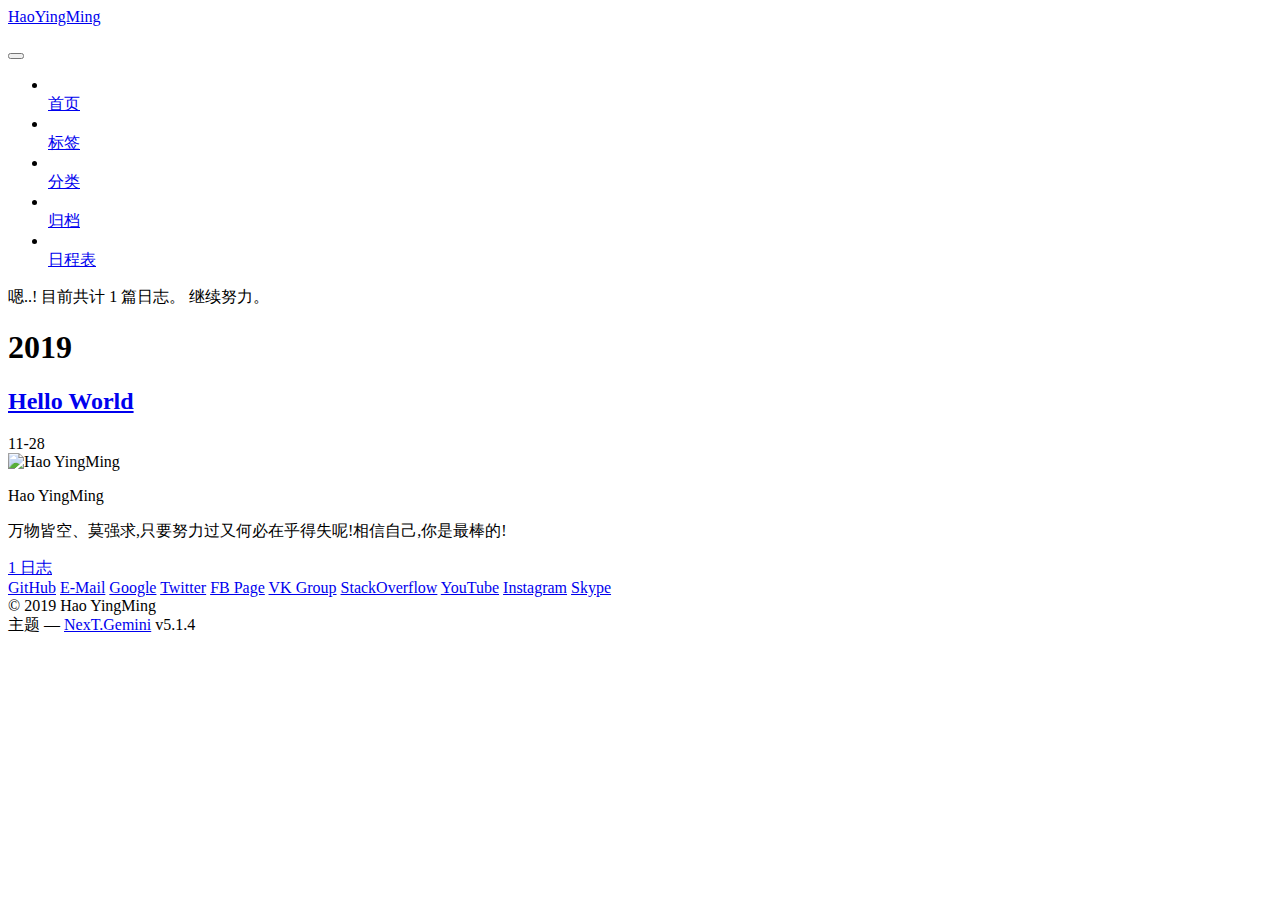
==== archives/index.html @ 3949b1b5 "Site updated: 2019-11-28 21:32:55" ====
<!DOCTYPE html>



  


<html class="theme-next gemini use-motion" lang="zh-Hans">
<head>
  <meta charset="UTF-8"/>
<meta http-equiv="X-UA-Compatible" content="IE=edge" />
<meta name="viewport" content="width=device-width, initial-scale=1, maximum-scale=1"/>
<meta name="theme-color" content="#222">









<meta http-equiv="Cache-Control" content="no-transform" />
<meta http-equiv="Cache-Control" content="no-siteapp" />
















  
  
  <link href="/lib/fancybox/source/jquery.fancybox.css?v=2.1.5" rel="stylesheet" type="text/css" />







<link href="/lib/font-awesome/css/font-awesome.min.css?v=4.6.2" rel="stylesheet" type="text/css" />

<link href="/css/main.css?v=5.1.4" rel="stylesheet" type="text/css" />


  <link rel="apple-touch-icon" sizes="180x180" href="/images/apple-touch-icon-next.png?v=5.1.4">


  <link rel="icon" type="image/png" sizes="32x32" href="/images/favicon-32x32-next.png?v=5.1.4">


  <link rel="icon" type="image/png" sizes="16x16" href="/images/favicon-16x16-next.png?v=5.1.4">


  <link rel="mask-icon" href="/images/logo.svg?v=5.1.4" color="#222">





  <meta name="keywords" content="Hexo, NexT" />










<meta name="description" content="万物皆空、莫强求,只要努力过又何必在乎得失呢!相信自己,你是最棒的!">
<meta property="og:type" content="website">
<meta property="og:title" content="HaoYingMing">
<meta property="og:url" content="https:&#x2F;&#x2F;haoyingming.github.io.git&#x2F;archives&#x2F;index.html">
<meta property="og:site_name" content="HaoYingMing">
<meta property="og:description" content="万物皆空、莫强求,只要努力过又何必在乎得失呢!相信自己,你是最棒的!">
<meta property="og:locale" content="zh-Hans">
<meta name="twitter:card" content="summary">



<script type="text/javascript" id="hexo.configurations">
  var NexT = window.NexT || {};
  var CONFIG = {
    root: '/',
    scheme: 'Gemini',
    version: '5.1.4',
    sidebar: {"position":"left","display":"post","offset":12,"b2t":false,"scrollpercent":false,"onmobile":false},
    fancybox: true,
    tabs: true,
    motion: {"enable":true,"async":false,"transition":{"post_block":"fadeIn","post_header":"slideDownIn","post_body":"slideDownIn","coll_header":"slideLeftIn","sidebar":"slideUpIn"}},
    duoshuo: {
      userId: '0',
      author: '博主'
    },
    algolia: {
      applicationID: '',
      apiKey: '',
      indexName: '',
      hits: {"per_page":10},
      labels: {"input_placeholder":"Search for Posts","hits_empty":"We didn't find any results for the search: ${query}","hits_stats":"${hits} results found in ${time} ms"}
    }
  };
</script>



  <link rel="canonical" href="https://haoyingming.github.io.git/archives/"/>





  <title>归档 | HaoYingMing</title>
  








</head>

<body itemscope itemtype="http://schema.org/WebPage" lang="zh-Hans">

  
  
    
  

  <div class="container sidebar-position-left page-archive">
    <div class="headband"></div>

    <header id="header" class="header" itemscope itemtype="http://schema.org/WPHeader">
      <div class="header-inner"><div class="site-brand-wrapper">
  <div class="site-meta ">
    

    <div class="custom-logo-site-title">
      <a href="/"  class="brand" rel="start">
        <span class="logo-line-before"><i></i></span>
        <span class="site-title">HaoYingMing</span>
        <span class="logo-line-after"><i></i></span>
      </a>
    </div>
      
        <p class="site-subtitle"></p>
      
  </div>

  <div class="site-nav-toggle">
    <button>
      <span class="btn-bar"></span>
      <span class="btn-bar"></span>
      <span class="btn-bar"></span>
    </button>
  </div>
</div>

<nav class="site-nav">
  

  
    <ul id="menu" class="menu">
      
        
        <li class="menu-item menu-item-home">
          <a href="/%20" rel="section">
            
              <i class="menu-item-icon fa fa-fw fa-home"></i> <br />
            
            首页
          </a>
        </li>
      
        
        <li class="menu-item menu-item-tags">
          <a href="/tags/%20" rel="section">
            
              <i class="menu-item-icon fa fa-fw fa-tags"></i> <br />
            
            标签
          </a>
        </li>
      
        
        <li class="menu-item menu-item-categories">
          <a href="/categories/%20" rel="section">
            
              <i class="menu-item-icon fa fa-fw fa-th"></i> <br />
            
            分类
          </a>
        </li>
      
        
        <li class="menu-item menu-item-archives">
          <a href="/archives/%20" rel="section">
            
              <i class="menu-item-icon fa fa-fw fa-archive"></i> <br />
            
            归档
          </a>
        </li>
      
        
        <li class="menu-item menu-item-schedule">
          <a href="/schedule/%20" rel="section">
            
              <i class="menu-item-icon fa fa-fw fa-calendar"></i> <br />
            
            日程表
          </a>
        </li>
      

      
    </ul>
  

  
</nav>



 </div>
    </header>

    <main id="main" class="main">
      <div class="main-inner">
        <div class="content-wrap">
          <div id="content" class="content">
            

  
  
  
  <div class="post-block archive">
    <div id="posts" class="posts-collapse">
      <span class="archive-move-on"></span>

      <span class="archive-page-counter">
        
        
        
          
        
        嗯..! 目前共计 1 篇日志。 继续努力。
      </span>

      

        
        
        

        
          
          <div class="collection-title">
            <h1 class="archive-year" id="archive-year-2019">2019</h1>
          </div>
        
        

        

  <article class="post post-type-normal" itemscope itemtype="http://schema.org/Article">
    <header class="post-header">

      <h2 class="post-title">
        
            <a class="post-title-link" href="/2019/11/28/hello-world/" itemprop="url">
              
                <span itemprop="name">Hello World</span>
              
            </a>
        
      </h2>

      <div class="post-meta">
        <time class="post-time" itemprop="dateCreated"
              datetime="2019-11-28T20:40:55+08:00"
              content="2019-11-28" >
          11-28
        </time>
      </div>

    </header>
  </article>



      

    </div>
  </div>
  
  
  

  



          </div>
          


          

        </div>
        
          
  
  <div class="sidebar-toggle">
    <div class="sidebar-toggle-line-wrap">
      <span class="sidebar-toggle-line sidebar-toggle-line-first"></span>
      <span class="sidebar-toggle-line sidebar-toggle-line-middle"></span>
      <span class="sidebar-toggle-line sidebar-toggle-line-last"></span>
    </div>
  </div>

  <aside id="sidebar" class="sidebar">
    
    <div class="sidebar-inner">

      

      

      <section class="site-overview-wrap sidebar-panel sidebar-panel-active">
        <div class="site-overview">
          <div class="site-author motion-element" itemprop="author" itemscope itemtype="http://schema.org/Person">
            
              <img class="site-author-image" itemprop="image"
                src="/images/1.png"
                alt="Hao YingMing" />
            
              <p class="site-author-name" itemprop="name">Hao YingMing</p>
              <p class="site-description motion-element" itemprop="description">万物皆空、莫强求,只要努力过又何必在乎得失呢!相信自己,你是最棒的!</p>
          </div>

          <nav class="site-state motion-element">

            
              <div class="site-state-item site-state-posts">
              
                <a href="/archives/%20%7C%7C%20archive">
              
                  <span class="site-state-item-count">1</span>
                  <span class="site-state-item-name">日志</span>
                </a>
              </div>
            

            

            

          </nav>

          

          
            <div class="links-of-author motion-element">
                
                  <span class="links-of-author-item">
                    <a href="https://github.com/yourname" target="_blank" title="GitHub">
                      
                        <i class="fa fa-fw fa-github"></i>GitHub</a>
                  </span>
                
                  <span class="links-of-author-item">
                    <a href="mailto:yourname@gmail.com" target="_blank" title="E-Mail">
                      
                        <i class="fa fa-fw fa-envelope"></i>E-Mail</a>
                  </span>
                
                  <span class="links-of-author-item">
                    <a href="https://plus.google.com/yourname" target="_blank" title="Google">
                      
                        <i class="fa fa-fw fa-google"></i>Google</a>
                  </span>
                
                  <span class="links-of-author-item">
                    <a href="https://twitter.com/yourname" target="_blank" title="Twitter">
                      
                        <i class="fa fa-fw fa-twitter"></i>Twitter</a>
                  </span>
                
                  <span class="links-of-author-item">
                    <a href="https://www.facebook.com/yourname" target="_blank" title="FB Page">
                      
                        <i class="fa fa-fw fa-facebook"></i>FB Page</a>
                  </span>
                
                  <span class="links-of-author-item">
                    <a href="https://vk.com/yourname" target="_blank" title="VK Group">
                      
                        <i class="fa fa-fw fa-vk"></i>VK Group</a>
                  </span>
                
                  <span class="links-of-author-item">
                    <a href="https://stackoverflow.com/yourname" target="_blank" title="StackOverflow">
                      
                        <i class="fa fa-fw fa-stack-overflow"></i>StackOverflow</a>
                  </span>
                
                  <span class="links-of-author-item">
                    <a href="https://youtube.com/yourname" target="_blank" title="YouTube">
                      
                        <i class="fa fa-fw fa-youtube"></i>YouTube</a>
                  </span>
                
                  <span class="links-of-author-item">
                    <a href="https://instagram.com/yourname" target="_blank" title="Instagram">
                      
                        <i class="fa fa-fw fa-instagram"></i>Instagram</a>
                  </span>
                
                  <span class="links-of-author-item">
                    <a href="skype:yourname?call|chat" target="_blank" title="Skype">
                      
                        <i class="fa fa-fw fa-skype"></i>Skype</a>
                  </span>
                
            </div>
          

          
          

          
          

          

        </div>
      </section>

      

      

    </div>
  </aside>


        
      </div>
    </main>

    <footer id="footer" class="footer">
      <div class="footer-inner">
        <div class="copyright">&copy; <span itemprop="copyrightYear">2019</span>
  <span class="with-love">
    <i class="fa fa-user"></i>
  </span>
  <span class="author" itemprop="copyrightHolder">Hao YingMing</span>

  
</div>






  <div class="theme-info">主题 &mdash; <a class="theme-link" target="_blank" href="https://github.com/iissnan/hexo-theme-next">NexT.Gemini</a> v5.1.4</div>




        







        
      </div>
    </footer>

    
      <div class="back-to-top">
        <i class="fa fa-arrow-up"></i>
        
      </div>
    

    

  </div>

  

<script type="text/javascript">
  if (Object.prototype.toString.call(window.Promise) !== '[object Function]') {
    window.Promise = null;
  }
</script>









  












  
  
    <script type="text/javascript" src="/lib/jquery/index.js?v=2.1.3"></script>
  

  
  
    <script type="text/javascript" src="/lib/fastclick/lib/fastclick.min.js?v=1.0.6"></script>
  

  
  
    <script type="text/javascript" src="/lib/jquery_lazyload/jquery.lazyload.js?v=1.9.7"></script>
  

  
  
    <script type="text/javascript" src="/lib/velocity/velocity.min.js?v=1.2.1"></script>
  

  
  
    <script type="text/javascript" src="/lib/velocity/velocity.ui.min.js?v=1.2.1"></script>
  

  
  
    <script type="text/javascript" src="/lib/fancybox/source/jquery.fancybox.pack.js?v=2.1.5"></script>
  


  


  <script type="text/javascript" src="/js/src/utils.js?v=5.1.4"></script>

  <script type="text/javascript" src="/js/src/motion.js?v=5.1.4"></script>



  
  


  <script type="text/javascript" src="/js/src/affix.js?v=5.1.4"></script>

  <script type="text/javascript" src="/js/src/schemes/pisces.js?v=5.1.4"></script>



  

  


  <script type="text/javascript" src="/js/src/bootstrap.js?v=5.1.4"></script>



  


  




	





  





  












  





  

  

  

  
  

  

  

  

</body>
</html>
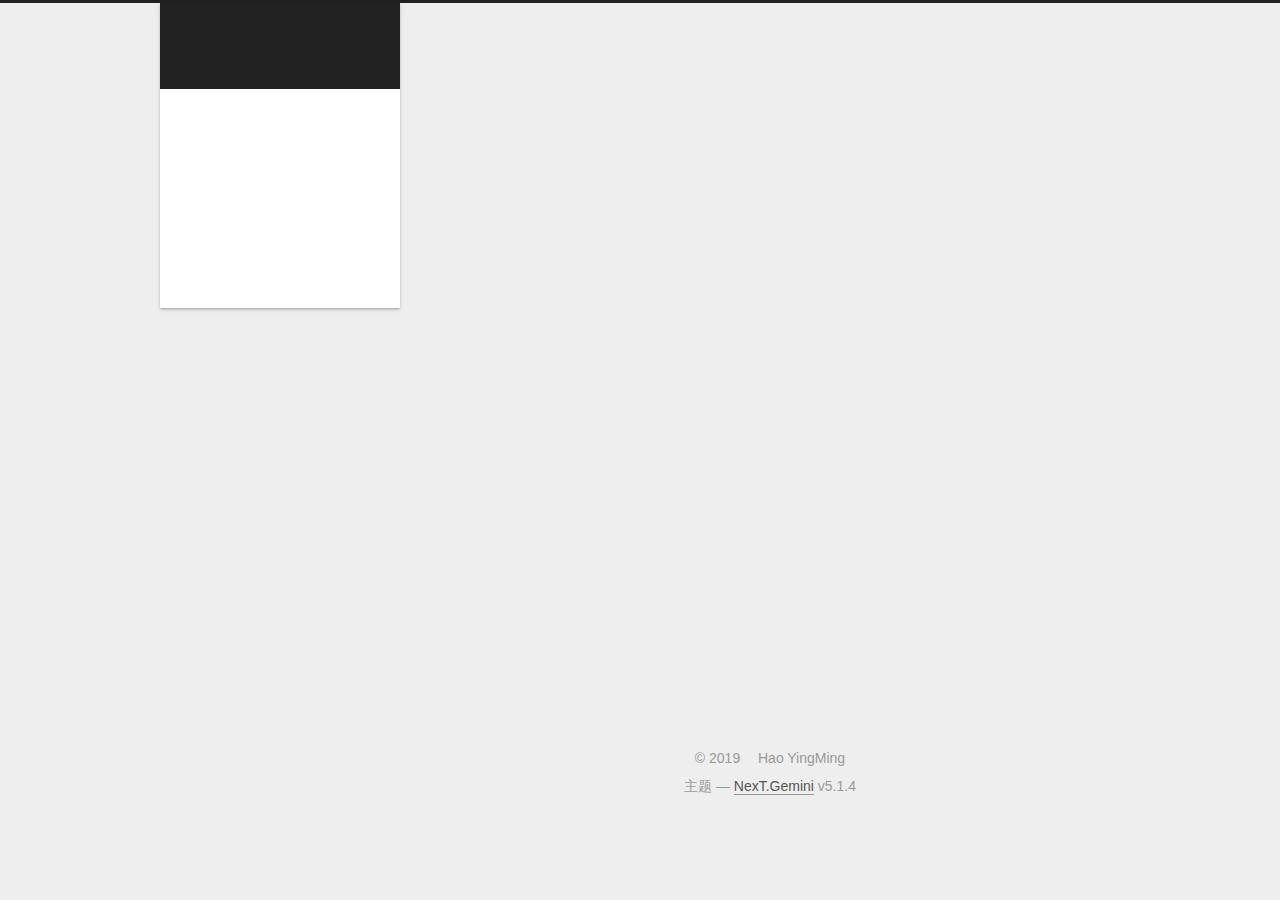
==== commit ce850ed0: "Site updated: 2019-11-28 22:51:33" ====
--- a/archives/index.html
+++ b/archives/index.html
@@ -282,9 +282,9 @@
 
       <h2 class="post-title">
         
-            <a class="post-title-link" href="/2019/11/28/hello-world/" itemprop="url">
+            <a class="post-title-link" href="/2019/11/28/%E6%88%91%E7%9A%84%E7%AC%AC%E4%B8%80%E7%AF%87%E5%8D%9A%E5%AE%A2/" itemprop="url">
               
-                <span itemprop="name">Hello World</span>
+                <span itemprop="name">我的第一篇博客</span>
               
             </a>
         
@@ -292,7 +292,7 @@
 
       <div class="post-meta">
         <time class="post-time" itemprop="dateCreated"
-              datetime="2019-11-28T20:40:55+08:00"
+              datetime="2019-11-28T22:03:44+08:00"
               content="2019-11-28" >
           11-28
         </time>
@@ -378,13 +378,13 @@
             <div class="links-of-author motion-element">
                 
                   <span class="links-of-author-item">
-                    <a href="https://github.com/yourname" target="_blank" title="GitHub">
+                    <a href="https://github.com/haoyingming" target="_blank" title="GitHub">
                       
                         <i class="fa fa-fw fa-github"></i>GitHub</a>
                   </span>
                 
                   <span class="links-of-author-item">
-                    <a href="mailto:yourname@gmail.com" target="_blank" title="E-Mail">
+                    <a href="mailto:2528408390@gmail.com" target="_blank" title="E-Mail">
                       
                         <i class="fa fa-fw fa-envelope"></i>E-Mail</a>
                   </span>
@@ -526,7 +526,12 @@
   
 
 
-
+  
+
+
+
+  
+  
 
 
 
@@ -564,6 +569,21 @@
   
   
     <script type="text/javascript" src="/lib/fancybox/source/jquery.fancybox.pack.js?v=2.1.5"></script>
+  
+
+  
+  
+    <script type="text/javascript" src="/lib/canvas-nest/canvas-nest.min.js"></script>
+  
+
+  
+  
+    <script type="text/javascript" src="/lib/three/three.min.js"></script>
+  
+
+  
+  
+    <script type="text/javascript" src="/lib/three/three-waves.min.js"></script>
   
 
 
--- a/css/main.css
+++ b/css/main.css
@@ -0,0 +1,3130 @@
+/* normalize.css v3.0.2 | MIT License | git.io/normalize */
+html {
+  font-family: sans-serif; /* 1 */
+  -ms-text-size-adjust: 100%; /* 2 */
+  -webkit-text-size-adjust: 100%; /* 2 */
+}
+body {
+  margin: 0;
+}
+article,
+aside,
+details,
+figcaption,
+figure,
+footer,
+header,
+hgroup,
+main,
+menu,
+nav,
+section,
+summary {
+  display: block;
+}
+audio,
+canvas,
+progress,
+video {
+  display: inline-block; /* 1 */
+  vertical-align: baseline; /* 2 */
+}
+audio:not([controls]) {
+  display: none;
+  height: 0;
+}
+[hidden],
+template {
+  display: none;
+}
+a {
+  background-color: transparent;
+}
+a:active,
+a:hover {
+  outline: 0;
+}
+abbr[title] {
+  border-bottom: 1px dotted;
+}
+b,
+strong {
+  font-weight: bold;
+}
+dfn {
+  font-style: italic;
+}
+h1 {
+  font-size: 2em;
+  margin: 0.67em 0;
+}
+mark {
+  background: #ff0;
+  color: #000;
+}
+small {
+  font-size: 80%;
+}
+sub,
+sup {
+  font-size: 75%;
+  line-height: 0;
+  position: relative;
+  vertical-align: baseline;
+}
+sup {
+  top: -0.5em;
+}
+sub {
+  bottom: -0.25em;
+}
+img {
+  border: 0;
+}
+svg:not(:root) {
+  overflow: hidden;
+}
+figure {
+  margin: 1em 40px;
+}
+hr {
+  -moz-box-sizing: content-box;
+  box-sizing: content-box;
+  height: 0;
+}
+pre {
+  overflow: auto;
+}
+code,
+kbd,
+pre,
+samp {
+  font-family: monospace, monospace;
+  font-size: 1em;
+}
+button,
+input,
+optgroup,
+select,
+textarea {
+  color: inherit; /* 1 */
+  font: inherit; /* 2 */
+  margin: 0; /* 3 */
+}
+button {
+  overflow: visible;
+}
+button,
+select {
+  text-transform: none;
+}
+button,
+html input[type="button"],
+input[type="reset"],
+input[type="submit"] {
+  -webkit-appearance: button; /* 2 */
+  cursor: pointer; /* 3 */
+}
+button[disabled],
+html input[disabled] {
+  cursor: default;
+}
+button::-moz-focus-inner,
+input::-moz-focus-inner {
+  border: 0;
+  padding: 0;
+}
+input {
+  line-height: normal;
+}
+input[type="checkbox"],
+input[type="radio"] {
+  box-sizing: border-box; /* 1 */
+  padding: 0; /* 2 */
+}
+input[type="number"]::-webkit-inner-spin-button,
+input[type="number"]::-webkit-outer-spin-button {
+  height: auto;
+}
+input[type="search"] {
+  -webkit-appearance: textfield; /* 1 */
+  -moz-box-sizing: content-box;
+  -webkit-box-sizing: content-box; /* 2 */
+  box-sizing: content-box;
+}
+input[type="search"]::-webkit-search-cancel-button,
+input[type="search"]::-webkit-search-decoration {
+  -webkit-appearance: none;
+}
+fieldset {
+  border: 1px solid #c0c0c0;
+  margin: 0 2px;
+  padding: 0.35em 0.625em 0.75em;
+}
+legend {
+  border: 0; /* 1 */
+  padding: 0; /* 2 */
+}
+textarea {
+  overflow: auto;
+}
+optgroup {
+  font-weight: bold;
+}
+table {
+  border-collapse: collapse;
+  border-spacing: 0;
+}
+td,
+th {
+  padding: 0;
+}
+::selection {
+  background: #262a30;
+  color: #fff;
+}
+body {
+  position: relative;
+  font-family: 'Lato', "PingFang SC", "Microsoft YaHei", sans-serif;
+  font-size: 14px;
+  line-height: 2;
+  color: #555;
+  background: #eee;
+}
+@media (max-width: 767px) {
+  body {
+    padding-right: 0 !important;
+  }
+}
+@media (min-width: 768px) and (max-width: 991px) {
+  body {
+    padding-right: 0 !important;
+  }
+}
+@media (min-width: 1600px) {
+  body {
+    font-size: 16px;
+  }
+}
+h1,
+h2,
+h3,
+h4,
+h5,
+h6 {
+  margin: 0;
+  padding: 0;
+  font-weight: bold;
+  line-height: 1.5;
+  font-family: 'Lato', "PingFang SC", "Microsoft YaHei", sans-serif;
+}
+h2,
+h3,
+h4,
+h5,
+h6 {
+  margin: 20px 0 15px;
+}
+h1 {
+  font-size: 22px;
+}
+@media (max-width: 767px) {
+  h1 {
+    font-size: 18px;
+  }
+}
+h2 {
+  font-size: 20px;
+}
+@media (max-width: 767px) {
+  h2 {
+    font-size: 16px;
+  }
+}
+h3 {
+  font-size: 18px;
+}
+@media (max-width: 767px) {
+  h3 {
+    font-size: 14px;
+  }
+}
+h4 {
+  font-size: 16px;
+}
+@media (max-width: 767px) {
+  h4 {
+    font-size: 12px;
+  }
+}
+h5 {
+  font-size: 14px;
+}
+@media (max-width: 767px) {
+  h5 {
+    font-size: 10px;
+  }
+}
+h6 {
+  font-size: 12px;
+}
+@media (max-width: 767px) {
+  h6 {
+    font-size: 8px;
+  }
+}
+p {
+  margin: 0 0 20px 0;
+}
+a {
+  color: #555;
+  text-decoration: none;
+  outline: none;
+  border-bottom: 1px solid #999;
+  word-wrap: break-word;
+}
+a:hover {
+  color: #222;
+  border-bottom-color: #222;
+}
+blockquote {
+  margin: 0;
+  padding: 0;
+}
+img {
+  display: block;
+  margin: auto;
+  max-width: 100%;
+  height: auto;
+}
+hr {
+  margin: 40px 0;
+  height: 3px;
+  border: none;
+  background-color: #ddd;
+  background-image: repeating-linear-gradient(-45deg, #fff, #fff 4px, transparent 4px, transparent 8px);
+}
+blockquote {
+  padding: 0 15px;
+  color: #666;
+  border-left: 4px solid #ddd;
+}
+blockquote cite::before {
+  content: "-";
+  padding: 0 5px;
+}
+dt {
+  font-weight: 700;
+}
+dd {
+  margin: 0;
+  padding: 0;
+}
+kbd {
+  border: 1px solid #ccc;
+  border-radius: 0.2em;
+  box-shadow: 0.1em 0.1em 0.2em rgba(0,0,0,0.1);
+  background-color: #f9f9f9;
+  font-family: inherit;
+  background-image: -webkit-linear-gradient(top, #eee, #fff, #eee);
+  padding: 0.1em 0.3em;
+  white-space: nowrap;
+}
+.text-left {
+  text-align: left;
+}
+.text-center {
+  text-align: center;
+}
+.text-right {
+  text-align: right;
+}
+.text-justify {
+  text-align: justify;
+}
+.text-nowrap {
+  white-space: nowrap;
+}
+.text-lowercase {
+  text-transform: lowercase;
+}
+.text-uppercase {
+  text-transform: uppercase;
+}
+.text-capitalize {
+  text-transform: capitalize;
+}
+.center-block {
+  display: block;
+  margin-left: auto;
+  margin-right: auto;
+}
+.clearfix:before,
+.clearfix:after {
+  content: " ";
+  display: table;
+}
+.clearfix:after {
+  clear: both;
+}
+.pullquote {
+  width: 45%;
+}
+.pullquote.left {
+  float: left;
+  margin-left: 5px;
+  margin-right: 10px;
+}
+.pullquote.right {
+  float: right;
+  margin-left: 10px;
+  margin-right: 5px;
+}
+.affix.affix.affix {
+  position: fixed;
+}
+.translation {
+  margin-top: -20px;
+  font-size: 14px;
+  color: #999;
+}
+.scrollbar-measure {
+  width: 100px;
+  height: 100px;
+  overflow: scroll;
+  position: absolute;
+  top: -9999px;
+}
+.use-motion .motion-element {
+  opacity: 0;
+}
+table {
+  margin: 20px 0;
+  width: 100%;
+  border-collapse: collapse;
+  border-spacing: 0;
+  border: 1px solid #ddd;
+  font-size: 14px;
+  table-layout: fixed;
+  word-wrap: break-all;
+}
+table>tbody>tr:nth-of-type(odd) {
+  background-color: #f9f9f9;
+}
+table>tbody>tr:hover {
+  background-color: #f5f5f5;
+}
+caption,
+th,
+td {
+  padding: 8px;
+  text-align: left;
+  vertical-align: middle;
+  font-weight: normal;
+}
+th,
+td {
+  border-bottom: 3px solid #ddd;
+  border-right: 1px solid #eee;
+}
+th {
+  padding-bottom: 10px;
+  font-weight: 700;
+}
+td {
+  border-bottom-width: 1px;
+}
+html,
+body {
+  height: 100%;
+}
+.container {
+  position: relative;
+  min-height: 100%;
+}
+.header-inner {
+  margin: 0 auto;
+  padding: 100px 0 70px;
+  width: calc(100% - 252px);
+}
+@media (min-width: 1600px) {
+  .container .header-inner {
+    width: 900px;
+  }
+}
+.main {
+  padding-bottom: 150px;
+}
+.main-inner {
+  margin: 0 auto;
+  width: calc(100% - 252px);
+}
+@media (min-width: 1600px) {
+  .container .main-inner {
+    width: 900px;
+  }
+}
+.footer {
+  position: absolute;
+  left: 0;
+  bottom: 0;
+  width: 100%;
+  min-height: 50px;
+}
+.footer-inner {
+  box-sizing: border-box;
+  margin: 20px auto;
+  width: calc(100% - 252px);
+}
+@media (min-width: 1600px) {
+  .container .footer-inner {
+    width: 900px;
+  }
+}
+pre,
+.highlight {
+  overflow: auto;
+  margin: 20px 0;
+  padding: 0;
+  font-size: 13px;
+  color: #4d4d4c;
+  background: #f7f7f7;
+  line-height: 1.6;
+}
+pre,
+code {
+  font-family: consolas, Menlo, "PingFang SC", "Microsoft YaHei", monospace;
+}
+code {
+  padding: 2px 4px;
+  word-wrap: break-word;
+  color: #555;
+  background: #eee;
+  border-radius: 3px;
+  font-size: 13px;
+}
+pre {
+  padding: 10px;
+}
+pre code {
+  padding: 0;
+  color: #4d4d4c;
+  background: none;
+  text-shadow: none;
+}
+.highlight {
+  border-radius: 1px;
+}
+.highlight pre {
+  border: none;
+  margin: 0;
+  padding: 10px 0;
+}
+.highlight table {
+  margin: 0;
+  width: auto;
+  border: none;
+}
+.highlight td {
+  border: none;
+  padding: 0;
+}
+.highlight figcaption {
+  font-size: 1em;
+  color: #4d4d4c;
+  line-height: 1em;
+  margin-bottom: 1em;
+}
+.highlight figcaption:before,
+.highlight figcaption:after {
+  content: " ";
+  display: table;
+}
+.highlight figcaption:after {
+  clear: both;
+}
+.highlight figcaption a {
+  float: right;
+  color: #4d4d4c;
+}
+.highlight figcaption a:hover {
+  border-bottom-color: #4d4d4c;
+}
+.highlight .gutter pre {
+  padding-left: 10px;
+  padding-right: 10px;
+  color: #869194;
+  text-align: right;
+  background-color: #eff2f3;
+}
+.highlight .code pre {
+  width: 100%;
+  padding-left: 10px;
+  padding-right: 10px;
+  background-color: #f7f7f7;
+}
+.highlight .line {
+  height: 20px;
+}
+.gutter {
+  -webkit-user-select: none;
+  -moz-user-select: none;
+  -ms-user-select: none;
+  user-select: none;
+}
+.gist table {
+  width: auto;
+}
+.gist table td {
+  border: none;
+}
+pre .deletion {
+  background: #fdd;
+}
+pre .addition {
+  background: #dfd;
+}
+pre .meta {
+  color: #8959a8;
+}
+pre .comment {
+  color: #8e908c;
+}
+pre .variable,
+pre .attribute,
+pre .tag,
+pre .regexp,
+pre .ruby .constant,
+pre .xml .tag .title,
+pre .xml .pi,
+pre .xml .doctype,
+pre .html .doctype,
+pre .css .id,
+pre .css .class,
+pre .css .pseudo {
+  color: #c82829;
+}
+pre .number,
+pre .preprocessor,
+pre .built_in,
+pre .literal,
+pre .params,
+pre .constant,
+pre .command {
+  color: #f5871f;
+}
+pre .ruby .class .title,
+pre .css .rules .attribute,
+pre .string,
+pre .value,
+pre .inheritance,
+pre .header,
+pre .ruby .symbol,
+pre .xml .cdata,
+pre .special,
+pre .number,
+pre .formula {
+  color: #718c00;
+}
+pre .title,
+pre .css .hexcolor {
+  color: #3e999f;
+}
+pre .function,
+pre .python .decorator,
+pre .python .title,
+pre .ruby .function .title,
+pre .ruby .title .keyword,
+pre .perl .sub,
+pre .javascript .title,
+pre .coffeescript .title {
+  color: #4271ae;
+}
+pre .keyword,
+pre .javascript .function {
+  color: #8959a8;
+}
+.full-image.full-image.full-image.full-image {
+  border: none;
+  max-width: 100%;
+  width: auto;
+  margin: 20px auto 25px;
+}
+@media (min-width: 992px) {
+  .full-image.full-image.full-image.full-image {
+    max-width: none;
+    width: 118%;
+    margin: 0 -9%;
+  }
+}
+.blockquote-center,
+.page-home .post-type-quote blockquote,
+.page-post-detail .post-type-quote blockquote {
+  position: relative;
+  margin: 40px 0;
+  padding: 0;
+  border-left: none;
+  text-align: center;
+}
+.blockquote-center::before,
+.page-home .post-type-quote blockquote::before,
+.page-post-detail .post-type-quote blockquote::before,
+.blockquote-center::after,
+.page-home .post-type-quote blockquote::after,
+.page-post-detail .post-type-quote blockquote::after {
+  position: absolute;
+  content: ' ';
+  display: block;
+  width: 100%;
+  height: 24px;
+  opacity: 0.2;
+  background-repeat: no-repeat;
+  background-position: 0 -6px;
+  background-size: 22px 22px;
+}
+.blockquote-center::before,
+.page-home .post-type-quote blockquote::before,
+.page-post-detail .post-type-quote blockquote::before {
+  top: -20px;
+  background-image: url("../images/quote-l.svg");
+  border-top: 1px solid #ccc;
+}
+.blockquote-center::after,
+.page-home .post-type-quote blockquote::after,
+.page-post-detail .post-type-quote blockquote::after {
+  bottom: -20px;
+  background-image: url("../images/quote-r.svg");
+  border-bottom: 1px solid #ccc;
+  background-position: 100% 8px;
+}
+.blockquote-center p,
+.page-home .post-type-quote blockquote p,
+.page-post-detail .post-type-quote blockquote p,
+.blockquote-center div,
+.page-home .post-type-quote blockquote div,
+.page-post-detail .post-type-quote blockquote div {
+  text-align: center;
+}
+.post .post-body .group-picture img {
+  box-sizing: border-box;
+  padding: 0 3px;
+  border: none;
+}
+.post .group-picture-row {
+  overflow: hidden;
+  margin-top: 6px;
+}
+.post .group-picture-row:first-child {
+  margin-top: 0;
+}
+.post .group-picture-column {
+  float: left;
+}
+.page-post-detail .post-body .group-picture-column {
+  float: none;
+  margin-top: 10px;
+  width: auto !important;
+}
+.page-post-detail .post-body .group-picture-column img {
+  margin: 0 auto;
+}
+.page-archive .group-picture-container {
+  overflow: hidden;
+}
+.page-archive .group-picture-row {
+  float: left;
+}
+.page-archive .group-picture-row:first-child {
+  margin-top: 6px;
+}
+.page-archive .group-picture-column {
+  max-width: 150px;
+  max-height: 150px;
+}
+.post-body .note {
+  position: relative;
+  padding: 15px;
+  margin-bottom: 20px;
+  border: 1px solid #eee;
+  border-left-width: 5px;
+  border-radius: 3px;
+}
+.post-body .note h2,
+.post-body .note h3,
+.post-body .note h4,
+.post-body .note h5,
+.post-body .note h6 {
+  margin-top: 0;
+  margin-bottom: 0;
+  border-bottom: initial;
+  padding-top: 0 !important;
+}
+.post-body .note p:first-child,
+.post-body .note ul:first-child,
+.post-body .note ol:first-child,
+.post-body .note table:first-child,
+.post-body .note pre:first-child,
+.post-body .note blockquote:first-child {
+  margin-top: 0;
+}
+.post-body .note p:last-child,
+.post-body .note ul:last-child,
+.post-body .note ol:last-child,
+.post-body .note table:last-child,
+.post-body .note pre:last-child,
+.post-body .note blockquote:last-child {
+  margin-bottom: 0;
+}
+.post-body .note.default {
+  border-left-color: #777;
+}
+.post-body .note.default h2,
+.post-body .note.default h3,
+.post-body .note.default h4,
+.post-body .note.default h5,
+.post-body .note.default h6 {
+  color: #777;
+}
+.post-body .note.primary {
+  border-left-color: #6f42c1;
+}
+.post-body .note.primary h2,
+.post-body .note.primary h3,
+.post-body .note.primary h4,
+.post-body .note.primary h5,
+.post-body .note.primary h6 {
+  color: #6f42c1;
+}
+.post-body .note.info {
+  border-left-color: #428bca;
+}
+.post-body .note.info h2,
+.post-body .note.info h3,
+.post-body .note.info h4,
+.post-body .note.info h5,
+.post-body .note.info h6 {
+  color: #428bca;
+}
+.post-body .note.success {
+  border-left-color: #5cb85c;
+}
+.post-body .note.success h2,
+.post-body .note.success h3,
+.post-body .note.success h4,
+.post-body .note.success h5,
+.post-body .note.success h6 {
+  color: #5cb85c;
+}
+.post-body .note.warning {
+  border-left-color: #f0ad4e;
+}
+.post-body .note.warning h2,
+.post-body .note.warning h3,
+.post-body .note.warning h4,
+.post-body .note.warning h5,
+.post-body .note.warning h6 {
+  color: #f0ad4e;
+}
+.post-body .note.danger {
+  border-left-color: #d9534f;
+}
+.post-body .note.danger h2,
+.post-body .note.danger h3,
+.post-body .note.danger h4,
+.post-body .note.danger h5,
+.post-body .note.danger h6 {
+  color: #d9534f;
+}
+.post-body .label {
+  display: inline;
+  padding: 0 2px;
+  white-space: nowrap;
+}
+.post-body .label.default {
+  background-color: #f0f0f0;
+}
+.post-body .label.primary {
+  background-color: #efe6f7;
+}
+.post-body .label.info {
+  background-color: #e5f2f8;
+}
+.post-body .label.success {
+  background-color: #e7f4e9;
+}
+.post-body .label.warning {
+  background-color: #fcf6e1;
+}
+.post-body .label.danger {
+  background-color: #fae8eb;
+}
+.post-body .tabs {
+  position: relative;
+  display: block;
+  margin-bottom: 20px;
+  padding-top: 10px;
+}
+.post-body .tabs ul.nav-tabs {
+  margin: 0;
+  padding: 0;
+  display: flex;
+  margin-bottom: -1px;
+}
+@media (max-width: 413px) {
+  .post-body .tabs ul.nav-tabs {
+    display: block;
+    margin-bottom: 5px;
+  }
+}
+.post-body .tabs ul.nav-tabs li.tab {
+  list-style-type: none !important;
+  margin: 0 0.25em 0 0;
+  border-top: 3px solid transparent;
+  border-left: 1px solid transparent;
+  border-right: 1px solid transparent;
+}
+@media (max-width: 413px) {
+  .post-body .tabs ul.nav-tabs li.tab {
+    margin: initial;
+    border-top: 1px solid transparent;
+    border-left: 3px solid transparent;
+    border-right: 1px solid transparent;
+    border-bottom: 1px solid transparent;
+  }
+}
+.post-body .tabs ul.nav-tabs li.tab a {
+  outline: 0;
+  border-bottom: initial;
+  display: block;
+  line-height: 1.8em;
+  padding: 0.25em 0.75em;
+  transition-duration: 0.2s;
+  transition-timing-function: ease-out;
+  transition-delay: 0s;
+}
+.post-body .tabs ul.nav-tabs li.tab a i {
+  width: 1.285714285714286em;
+}
+.post-body .tabs ul.nav-tabs li.tab.active {
+  border-top: 3px solid #fc6423;
+  border-left: 1px solid #ddd;
+  border-right: 1px solid #ddd;
+  background-color: #fff;
+}
+@media (max-width: 413px) {
+  .post-body .tabs ul.nav-tabs li.tab.active {
+    border-top: 1px solid #ddd;
+    border-left: 3px solid #fc6423;
+    border-right: 1px solid #ddd;
+    border-bottom: 1px solid #ddd;
+  }
+}
+.post-body .tabs ul.nav-tabs li.tab.active a {
+  cursor: default;
+  color: #555;
+}
+.post-body .tabs .tab-content {
+  background-color: #fff;
+}
+.post-body .tabs .tab-content .tab-pane {
+  border: 1px solid #ddd;
+  padding: 20px 20px 0 20px;
+}
+.post-body .tabs .tab-content .tab-pane:not(.active) {
+  display: none !important;
+}
+.post-body .tabs .tab-content .tab-pane.active {
+  display: block !important;
+}
+.btn {
+  display: inline-block;
+  padding: 0 20px;
+  font-size: 14px;
+  color: #555;
+  background: #fff;
+  border: 2px solid #555;
+  text-decoration: none;
+  border-radius: 2px;
+  transition-property: background-color;
+  transition-duration: 0.2s;
+  transition-timing-function: ease-in-out;
+  transition-delay: 0s;
+  line-height: 2;
+}
+.btn:hover {
+  border-color: #222;
+  color: #fff;
+  background: #222;
+}
+.btn +.btn {
+  margin: 0 0 8px 8px;
+}
+.btn .fa-fw {
+  width: 1.285714285714286em;
+  text-align: left;
+}
+.btn-bar {
+  display: block;
+  width: 22px;
+  height: 2px;
+  background: #555;
+  border-radius: 1px;
+}
+.btn-bar+.btn-bar {
+  margin-top: 4px;
+}
+.pagination {
+  margin: 120px 0 40px;
+  text-align: center;
+  border-top: 1px solid #eee;
+}
+.page-number-basic,
+.pagination .prev,
+.pagination .next,
+.pagination .page-number,
+.pagination .space {
+  display: inline-block;
+  position: relative;
+  top: -1px;
+  margin: 0 10px;
+  padding: 0 11px;
+}
+@media (max-width: 767px) {
+  .page-number-basic,
+  .pagination .prev,
+  .pagination .next,
+  .pagination .page-number,
+  .pagination .space {
+    margin: 0 5px;
+  }
+}
+.pagination .prev,
+.pagination .next,
+.pagination .page-number {
+  border-bottom: 0;
+  border-top: 1px solid #eee;
+  transition-property: border-color;
+  transition-duration: 0.2s;
+  transition-timing-function: ease-in-out;
+  transition-delay: 0s;
+}
+.pagination .prev:hover,
+.pagination .next:hover,
+.pagination .page-number:hover {
+  border-top-color: #222;
+}
+.pagination .space {
+  padding: 0;
+  margin: 0;
+}
+.pagination .prev {
+  margin-left: 0;
+}
+.pagination .next {
+  margin-right: 0;
+}
+.pagination .page-number.current {
+  color: #fff;
+  background: #ccc;
+  border-top-color: #ccc;
+}
+@media (max-width: 767px) {
+  .pagination {
+    border-top: none;
+  }
+  .pagination .prev,
+  .pagination .next,
+  .pagination .page-number {
+    margin-bottom: 10px;
+    border-top: 0;
+    border-bottom: 1px solid #eee;
+    padding: 0 10px;
+  }
+  .pagination .prev:hover,
+  .pagination .next:hover,
+  .pagination .page-number:hover {
+    border-bottom-color: #222;
+  }
+}
+.comments {
+  margin: 60px 20px 0;
+}
+.tag-cloud {
+  text-align: center;
+}
+.tag-cloud a {
+  display: inline-block;
+  margin: 10px;
+}
+.back-to-top {
+  box-sizing: border-box;
+  position: fixed;
+  bottom: -100px;
+  right: 30px;
+  z-index: 1050;
+  padding: 0 6px;
+  width: 24px;
+  background: #222;
+  font-size: 12px;
+  opacity: 0.6;
+  color: #fff;
+  cursor: pointer;
+  text-align: center;
+  -webkit-transform: translateZ(0);
+  transition-property: bottom;
+  transition-duration: 0.2s;
+  transition-timing-function: ease-in-out;
+  transition-delay: 0s;
+}
+@media (min-width: 768px) and (max-width: 991px) {
+  .back-to-top {
+    display: none !important;
+  }
+}
+@media (max-width: 767px) {
+  .back-to-top {
+    display: none !important;
+  }
+}
+.back-to-top.back-to-top-on {
+  bottom: 30px;
+}
+.header {
+  background: transparent;
+}
+.header-inner {
+  position: relative;
+}
+.headband {
+  height: 3px;
+  background: #222;
+}
+.site-meta {
+  margin: 0;
+  text-align: center;
+}
+@media (max-width: 767px) {
+  .site-meta {
+    text-align: center;
+  }
+}
+.brand {
+  position: relative;
+  display: inline-block;
+  padding: 0 40px;
+  color: #fff;
+  background: #222;
+  border-bottom: none;
+}
+.brand:hover {
+  color: #fff;
+}
+.logo {
+  display: inline-block;
+  margin-right: 5px;
+  line-height: 36px;
+  vertical-align: top;
+}
+.site-title {
+  display: inline-block;
+  vertical-align: top;
+  line-height: 36px;
+  font-size: 20px;
+  font-weight: normal;
+  font-family: 'Lato', "PingFang SC", "Microsoft YaHei", sans-serif;
+}
+.site-subtitle {
+  margin-top: 10px;
+  font-size: 13px;
+  color: #ddd;
+}
+.use-motion .brand {
+  opacity: 0;
+}
+.use-motion .logo,
+.use-motion .site-title,
+.use-motion .site-subtitle {
+  opacity: 0;
+  position: relative;
+  top: -10px;
+}
+.site-nav-toggle {
+  display: none;
+  position: absolute;
+  top: 10px;
+  left: 10px;
+}
+@media (max-width: 767px) {
+  .site-nav-toggle {
+    display: block;
+  }
+}
+.site-nav-toggle button {
+  margin-top: 2px;
+  padding: 9px 10px;
+  background: transparent;
+  border: none;
+}
+@media (max-width: 767px) {
+  .site-nav {
+    display: none;
+    margin: 0 -10px;
+    padding: 0 10px;
+    clear: both;
+    border-top: 1px solid #ddd;
+  }
+}
+@media (min-width: 768px) and (max-width: 991px) {
+  .site-nav {
+    display: block !important;
+  }
+}
+@media (min-width: 992px) {
+  .site-nav {
+    display: block !important;
+  }
+}
+.menu {
+  margin-top: 20px;
+  padding-left: 0;
+  text-align: center;
+}
+.menu .menu-item {
+  display: inline-block;
+  margin: 0 10px;
+  list-style: none;
+}
+@media screen and (max-width: 767px) {
+  .menu .menu-item {
+    margin-top: 10px;
+  }
+}
+.menu .menu-item a {
+  display: block;
+  font-size: 13px;
+  line-height: inherit;
+  border-bottom: 1px solid transparent;
+  transition-property: border-color;
+  transition-duration: 0.2s;
+  transition-timing-function: ease-in-out;
+  transition-delay: 0s;
+}
+.menu .menu-item a:hover,
+.menu-item-active a {
+  border-bottom-color: #222;
+}
+.menu .menu-item .fa {
+  margin-right: 5px;
+}
+.use-motion .menu-item {
+  opacity: 0;
+}
+.post-body {
+  font-family: 'Lato', "PingFang SC", "Microsoft YaHei", sans-serif;
+}
+@media (max-width: 767px) {
+  .post-body {
+    word-break: break-word;
+  }
+}
+.post-body .fancybox img {
+  display: block !important;
+  margin: 0 auto;
+  cursor: pointer;
+  cursor: zoom-in;
+  cursor: -webkit-zoom-in;
+}
+.post-body .image-caption,
+.post-body .figure .caption {
+  margin: -20px auto 15px;
+  text-align: center;
+  font-size: 14px;
+  color: #999;
+  font-weight: bold;
+  line-height: 1;
+}
+.post-sticky-flag {
+  display: inline-block;
+  font-size: 16px;
+  -ms-transform: rotate(30deg);
+  -webkit-transform: rotate(30deg);
+  -moz-transform: rotate(30deg);
+  -ms-transform: rotate(30deg);
+  -o-transform: rotate(30deg);
+  transform: rotate(30deg);
+}
+.use-motion .post-block,
+.use-motion .pagination,
+.use-motion .comments {
+  opacity: 0;
+}
+.use-motion .post-header {
+  opacity: 0;
+}
+.use-motion .post-body {
+  opacity: 0;
+}
+.use-motion .collection-title {
+  opacity: 0;
+}
+.posts-expand {
+  padding-top: 40px;
+}
+@media (max-width: 767px) {
+  .posts-expand {
+    margin: 0 20px;
+  }
+  .post-body pre .gutter pre {
+    padding-right: 10px;
+  }
+  .post-body .highlight {
+    margin-left: 0px;
+    margin-right: 0px;
+    padding: 0;
+  }
+  .post-body .highlight .gutter pre {
+    padding-right: 10px;
+  }
+}
+@media (min-width: 992px) {
+  .posts-expand .post-body {
+    text-align: justify;
+  }
+}
+.posts-expand .post-body h2,
+.posts-expand .post-body h3,
+.posts-expand .post-body h4,
+.posts-expand .post-body h5,
+.posts-expand .post-body h6 {
+  padding-top: 10px;
+}
+.posts-expand .post-body h2 .header-anchor,
+.posts-expand .post-body h3 .header-anchor,
+.posts-expand .post-body h4 .header-anchor,
+.posts-expand .post-body h5 .header-anchor,
+.posts-expand .post-body h6 .header-anchor {
+  float: right;
+  margin-left: 10px;
+  color: #ccc;
+  border-bottom-style: none;
+  visibility: hidden;
+}
+.posts-expand .post-body h2 .header-anchor:hover,
+.posts-expand .post-body h3 .header-anchor:hover,
+.posts-expand .post-body h4 .header-anchor:hover,
+.posts-expand .post-body h5 .header-anchor:hover,
+.posts-expand .post-body h6 .header-anchor:hover {
+  color: inherit;
+}
+.posts-expand .post-body h2:hover .header-anchor,
+.posts-expand .post-body h3:hover .header-anchor,
+.posts-expand .post-body h4:hover .header-anchor,
+.posts-expand .post-body h5:hover .header-anchor,
+.posts-expand .post-body h6:hover .header-anchor {
+  visibility: visible;
+}
+.posts-expand .post-body ul li {
+  list-style: circle;
+}
+.posts-expand .post-body img {
+  box-sizing: border-box;
+  margin: auto;
+  padding: 3px;
+  border: 1px solid #ddd;
+}
+.posts-expand .post-body .fancybox img {
+  margin: 0 auto 25px;
+}
+@media (max-width: 767px) {
+  .posts-collapse {
+    margin: 0 20px;
+  }
+  .posts-collapse .post-title,
+  .posts-collapse .post-meta {
+    display: block;
+    width: auto;
+    text-align: left;
+  }
+}
+.posts-collapse {
+  position: relative;
+  z-index: 1010;
+  margin-left: 55px;
+}
+.posts-collapse::after {
+  content: " ";
+  position: absolute;
+  top: 20px;
+  left: 0;
+  margin-left: -2px;
+  width: 4px;
+  height: 100%;
+  background: #f5f5f5;
+  z-index: -1;
+}
+@media (max-width: 767px) {
+  .posts-collapse {
+    margin: 0 20px;
+  }
+}
+.posts-collapse .collection-title {
+  position: relative;
+  margin: 60px 0;
+}
+.posts-collapse .collection-title h1,
+.posts-collapse .collection-title h2 {
+  margin-left: 20px;
+}
+.posts-collapse .collection-title small {
+  color: #bbb;
+  margin-left: 5px;
+}
+.posts-collapse .collection-title::before {
+  content: " ";
+  position: absolute;
+  left: 0;
+  top: 50%;
+  margin-left: -4px;
+  margin-top: -4px;
+  width: 8px;
+  height: 8px;
+  background: #bbb;
+  border-radius: 50%;
+}
+.posts-collapse .post {
+  margin: 30px 0;
+}
+.posts-collapse .post-header {
+  position: relative;
+  transition-duration: 0.2s;
+  transition-timing-function: ease-in-out;
+  transition-delay: 0s;
+  transition-property: border;
+  border-bottom: 1px dashed #ccc;
+}
+.posts-collapse .post-header::before {
+  content: " ";
+  position: absolute;
+  left: 0;
+  top: 12px;
+  width: 6px;
+  height: 6px;
+  margin-left: -4px;
+  background: #bbb;
+  border-radius: 50%;
+  border: 1px solid #fff;
+  transition-duration: 0.2s;
+  transition-timing-function: ease-in-out;
+  transition-delay: 0s;
+  transition-property: background;
+}
+.posts-collapse .post-header:hover {
+  border-bottom-color: #666;
+}
+.posts-collapse .post-header:hover::before {
+  background: #222;
+}
+.posts-collapse .post-meta {
+  position: absolute;
+  font-size: 12px;
+  left: 20px;
+  top: 5px;
+}
+.posts-collapse .post-comments-count {
+  display: none;
+}
+.posts-collapse .post-title {
+  margin-left: 60px;
+  font-size: 16px;
+  font-weight: normal;
+  line-height: inherit;
+}
+.posts-collapse .post-title::after {
+  margin-left: 3px;
+  opacity: 0.6;
+}
+.posts-collapse .post-title a {
+  color: #666;
+  border-bottom: none;
+}
+.page-home .post-type-quote .post-header,
+.page-post-detail .post-type-quote .post-header,
+.page-home .post-type-quote .post-tags,
+.page-post-detail .post-type-quote .post-tags {
+  display: none;
+}
+.posts-expand .post-title {
+  text-align: center;
+  word-break: break-word;
+  font-weight: 400;
+}
+.posts-expand .post-title-link {
+  display: inline-block;
+  position: relative;
+  color: #555;
+  border-bottom: none;
+  line-height: 1.2;
+  vertical-align: top;
+}
+.posts-expand .post-title-link::before {
+  content: "";
+  position: absolute;
+  width: 100%;
+  height: 2px;
+  bottom: 0;
+  left: 0;
+  background-color: #000;
+  visibility: hidden;
+  -webkit-transform: scaleX(0);
+  -moz-transform: scaleX(0);
+  -ms-transform: scaleX(0);
+  -o-transform: scaleX(0);
+  transform: scaleX(0);
+  transition-duration: 0.2s;
+  transition-timing-function: ease-in-out;
+  transition-delay: 0s;
+}
+.posts-expand .post-title-link:hover::before {
+  visibility: visible;
+  -webkit-transform: scaleX(1);
+  -moz-transform: scaleX(1);
+  -ms-transform: scaleX(1);
+  -o-transform: scaleX(1);
+  transform: scaleX(1);
+}
+.posts-expand .post-title-link .fa {
+  font-size: 16px;
+}
+.posts-expand .post-meta {
+  margin: 3px 0 60px 0;
+  color: #999;
+  font-family: 'Lato', "PingFang SC", "Microsoft YaHei", sans-serif;
+  font-size: 12px;
+  text-align: center;
+}
+.posts-expand .post-meta .post-category-list {
+  display: inline-block;
+  margin: 0;
+  padding: 3px;
+}
+.posts-expand .post-meta .post-category-list-link {
+  color: #999;
+}
+.posts-expand .post-meta .post-description {
+  font-size: 14px;
+  margin-top: 2px;
+}
+.post-meta-divider {
+  margin: 0 0.5em;
+}
+.post-meta-item-icon {
+  margin-right: 3px;
+}
+@media (min-width: 768px) and (max-width: 991px) {
+  .post-meta-item-icon {
+    display: inline-block;
+  }
+}
+@media (max-width: 767px) {
+  .post-meta-item-icon {
+    display: inline-block;
+  }
+}
+@media (min-width: 768px) and (max-width: 991px) {
+  .post-meta-item-text {
+    display: none;
+  }
+}
+@media (max-width: 767px) {
+  .post-meta-item-text {
+    display: none;
+  }
+}
+@media (max-width: 767px) {
+  .posts-expand .post-comments-count {
+    display: none;
+  }
+}
+.post-button {
+  margin-top: 40px;
+}
+.posts-expand .post-tags {
+  margin-top: 40px;
+  text-align: center;
+}
+.posts-expand .post-tags a {
+  display: inline-block;
+  margin-right: 10px;
+  font-size: 13px;
+}
+.post-nav {
+  display: table;
+  margin-top: 15px;
+  width: 100%;
+  border-top: 1px solid #eee;
+}
+.post-nav-divider {
+  display: table-cell;
+  width: 10%;
+}
+.post-nav-item {
+  display: table-cell;
+  padding: 10px 0 0 0;
+  width: 45%;
+  vertical-align: top;
+}
+.post-nav-item a {
+  position: relative;
+  display: block;
+  line-height: 25px;
+  font-size: 14px;
+  color: #555;
+  border-bottom: none;
+}
+.post-nav-item a:hover {
+  color: #222;
+  border-bottom: none;
+}
+.post-nav-item a:active {
+  top: 2px;
+}
+.post-nav-item .fa {
+  position: absolute;
+  top: 8px;
+  left: 0;
+  font-size: 12px;
+}
+.post-nav-next a {
+  padding-left: 15px;
+}
+.post-nav-prev {
+  text-align: right;
+}
+.post-nav-prev a {
+  padding-right: 15px;
+}
+.post-nav-prev .fa {
+  right: 0;
+  left: auto;
+}
+.posts-expand .post-eof {
+  display: block;
+  margin: 80px auto 60px;
+  width: 8%;
+  height: 1px;
+  background: #ccc;
+  text-align: center;
+}
+.post:last-child .post-eof.post-eof.post-eof {
+  display: none;
+}
+.post-gallery {
+  display: table;
+  table-layout: fixed;
+  width: 100%;
+  border-collapse: separate;
+}
+.post-gallery-row {
+  display: table-row;
+}
+.post-gallery .post-gallery-img {
+  display: table-cell;
+  text-align: center;
+  vertical-align: middle;
+  border: none;
+}
+.post-gallery .post-gallery-img img {
+  max-width: 100%;
+  max-height: 100%;
+  border: none;
+}
+.fancybox-close,
+.fancybox-close:hover {
+  border: none;
+}
+.rtl.post-body p,
+.rtl.post-body a,
+.rtl.post-body h1,
+.rtl.post-body h2,
+.rtl.post-body h3,
+.rtl.post-body h4,
+.rtl.post-body h5,
+.rtl.post-body h6,
+.rtl.post-body li,
+.rtl.post-body ul,
+.rtl.post-body ol {
+  direction: rtl;
+  font-family: UKIJ Ekran;
+}
+.rtl.post-title {
+  font-family: UKIJ Ekran;
+}
+.sidebar {
+  position: fixed;
+  right: 0;
+  top: 0;
+  bottom: 0;
+  width: 0;
+  z-index: 1040;
+  box-shadow: inset 0 2px 6px #000;
+  background: #222;
+  -webkit-transform: translateZ(0);
+}
+.sidebar a {
+  color: #999;
+  border-bottom-color: #555;
+}
+.sidebar a:hover {
+  color: #eee;
+}
+@media (min-width: 768px) and (max-width: 991px) {
+  .sidebar {
+    display: none !important;
+  }
+}
+@media (max-width: 767px) {
+  .sidebar {
+    display: none !important;
+  }
+}
+.sidebar-inner {
+  position: relative;
+  padding: 20px 10px;
+  color: #999;
+  text-align: center;
+}
+.site-overview-wrap {
+  overflow: hidden;
+}
+.site-overview {
+  overflow-y: auto;
+  overflow-x: hidden;
+}
+.sidebar-toggle {
+  position: fixed;
+  right: 30px;
+  bottom: 45px;
+  width: 14px;
+  height: 14px;
+  padding: 5px;
+  background: #222;
+  line-height: 0;
+  z-index: 1050;
+  cursor: pointer;
+  -webkit-transform: translateZ(0);
+}
+@media (min-width: 768px) and (max-width: 991px) {
+  .sidebar-toggle {
+    display: none !important;
+  }
+}
+@media (max-width: 767px) {
+  .sidebar-toggle {
+    display: none !important;
+  }
+}
+.sidebar-toggle-line {
+  position: relative;
+  display: inline-block;
+  vertical-align: top;
+  height: 2px;
+  width: 100%;
+  background: #fff;
+  margin-top: 3px;
+}
+.sidebar-toggle-line:first-child {
+  margin-top: 0;
+}
+.site-author-image {
+  display: block;
+  margin: 0 auto;
+  padding: 2px;
+  max-width: 120px;
+  height: auto;
+  border: 1px solid #eee;
+}
+.site-author-name {
+  margin: 0;
+  text-align: center;
+  color: #222;
+  font-weight: 600;
+}
+.site-description {
+  margin-top: 0;
+  text-align: center;
+  font-size: 13px;
+  color: #999;
+}
+.site-state {
+  overflow: hidden;
+  line-height: 1.4;
+  white-space: nowrap;
+  text-align: center;
+}
+.site-state-item {
+  display: inline-block;
+  padding: 0 15px;
+  border-left: 1px solid #eee;
+}
+.site-state-item:first-child {
+  border-left: none;
+}
+.site-state-item a {
+  border-bottom: none;
+}
+.site-state-item-count {
+  display: block;
+  text-align: center;
+  color: inherit;
+  font-weight: 600;
+  font-size: 16px;
+}
+.site-state-item-name {
+  font-size: 13px;
+  color: #999;
+}
+.feed-link {
+  margin-top: 20px;
+}
+.feed-link a {
+  display: inline-block;
+  padding: 0 15px;
+  color: #fc6423;
+  border: 1px solid #fc6423;
+  border-radius: 4px;
+}
+.feed-link a i {
+  color: #fc6423;
+  font-size: 14px;
+}
+.feed-link a:hover {
+  color: #fff;
+  background: #fc6423;
+}
+.feed-link a:hover i {
+  color: #fff;
+}
+.links-of-author {
+  margin-top: 20px;
+}
+.links-of-author a {
+  display: inline-block;
+  vertical-align: middle;
+  margin-right: 10px;
+  margin-bottom: 10px;
+  border-bottom-color: #555;
+  font-size: 13px;
+}
+.links-of-author a:before {
+  display: inline-block;
+  vertical-align: middle;
+  margin-right: 3px;
+  content: " ";
+  width: 4px;
+  height: 4px;
+  border-radius: 50%;
+  background: #a30066;
+}
+.links-of-blogroll {
+  font-size: 13px;
+}
+.links-of-blogroll-title {
+  margin-top: 20px;
+  font-size: 14px;
+  font-weight: 600;
+}
+.links-of-blogroll-list {
+  margin: 0;
+  padding: 0;
+  list-style: none;
+}
+.links-of-blogroll-item {
+  padding: 2px 10px;
+}
+.links-of-blogroll-item a {
+  max-width: 280px;
+  box-sizing: border-box;
+  display: inline-block;
+  overflow: hidden;
+  white-space: nowrap;
+  text-overflow: ellipsis;
+}
+.sidebar-nav {
+  margin: 0 0 20px;
+  padding-left: 0;
+}
+.sidebar-nav li {
+  display: inline-block;
+  cursor: pointer;
+  border-bottom: 1px solid transparent;
+  font-size: 14px;
+  color: #555;
+}
+.sidebar-nav li:hover {
+  color: #fc6423;
+}
+.page-post-detail .sidebar-nav-toc {
+  padding: 0 5px;
+}
+.page-post-detail .sidebar-nav-overview {
+  margin-left: 10px;
+}
+.sidebar-nav .sidebar-nav-active {
+  color: #fc6423;
+  border-bottom-color: #fc6423;
+}
+.sidebar-nav .sidebar-nav-active:hover {
+  color: #fc6423;
+}
+.sidebar-panel {
+  display: none;
+}
+.sidebar-panel-active {
+  display: block;
+}
+.post-toc-empty {
+  font-size: 14px;
+  color: #666;
+}
+.post-toc-wrap {
+  overflow: hidden;
+}
+.post-toc {
+  overflow: auto;
+}
+.post-toc ol {
+  margin: 0;
+  padding: 0 2px 5px 10px;
+  text-align: left;
+  list-style: none;
+  font-size: 14px;
+}
+.post-toc ol > ol {
+  padding-left: 0;
+}
+.post-toc ol a {
+  transition-duration: 0.2s;
+  transition-timing-function: ease-in-out;
+  transition-delay: 0s;
+  transition-property: all;
+  color: #666;
+  border-bottom-color: #ccc;
+}
+.post-toc ol a:hover {
+  color: #000;
+  border-bottom-color: #000;
+}
+.post-toc .nav-item {
+  overflow: hidden;
+  text-overflow: ellipsis;
+  text-align: justify;
+  white-space: nowrap;
+  line-height: 1.8;
+}
+.post-toc .nav .nav-child {
+  display: none;
+}
+.post-toc .nav .active > .nav-child {
+  display: block;
+}
+.post-toc .nav .active-current > .nav-child {
+  display: block;
+}
+.post-toc .nav .active-current > .nav-child > .nav-item {
+  display: block;
+}
+.post-toc .nav .active > a {
+  color: #fc6423;
+  border-bottom-color: #fc6423;
+}
+.post-toc .nav .active-current > a {
+  color: #fc6423;
+}
+.post-toc .nav .active-current > a:hover {
+  color: #fc6423;
+}
+.footer {
+  font-size: 14px;
+  color: #999;
+}
+.footer img {
+  border: none;
+}
+.footer-inner {
+  text-align: center;
+}
+.with-love {
+  display: inline-block;
+  margin: 0 5px;
+}
+.powered-by,
+.theme-info {
+  display: inline-block;
+}
+.cc-license {
+  margin-top: 10px;
+  text-align: center;
+}
+.cc-license .cc-opacity {
+  opacity: 0.7;
+  border-bottom: none;
+}
+.cc-license .cc-opacity:hover {
+  opacity: 0.9;
+}
+.cc-license img {
+  display: inline-block;
+}
+.theme-next #ds-thread #ds-reset {
+  color: #555;
+}
+.theme-next #ds-thread #ds-reset .ds-replybox {
+  margin-bottom: 30px;
+}
+.theme-next #ds-thread #ds-reset .ds-replybox .ds-avatar,
+.theme-next #ds-reset .ds-avatar img {
+  box-shadow: none;
+}
+.theme-next #ds-thread #ds-reset .ds-textarea-wrapper {
+  border-color: #c7d4e1;
+  background: none;
+  border-top-right-radius: 3px;
+  border-top-left-radius: 3px;
+}
+.theme-next #ds-thread #ds-reset .ds-textarea-wrapper textarea {
+  height: 60px;
+}
+.theme-next #ds-reset .ds-rounded-top {
+  border-radius: 0;
+}
+.theme-next #ds-thread #ds-reset .ds-post-toolbar {
+  box-sizing: border-box;
+  border: 1px solid #c7d4e1;
+  background: #f6f8fa;
+}
+.theme-next #ds-thread #ds-reset .ds-post-options {
+  height: 40px;
+  border: none;
+  background: none;
+}
+.theme-next #ds-thread #ds-reset .ds-toolbar-buttons {
+  top: 11px;
+}
+.theme-next #ds-thread #ds-reset .ds-sync {
+  top: 5px;
+}
+.theme-next #ds-thread #ds-reset .ds-post-button {
+  top: 4px;
+  right: 5px;
+  width: 90px;
+  height: 30px;
+  border: 1px solid #c5ced7;
+  border-radius: 3px;
+  background-image: linear-gradient(#fbfbfc, #f5f7f9);
+  color: #60676d;
+}
+.theme-next #ds-thread #ds-reset .ds-post-button:hover {
+  background-position: 0 -30px;
+  color: #60676d;
+}
+.theme-next #ds-thread #ds-reset .ds-comments-info {
+  padding: 10px 0;
+}
+.theme-next #ds-thread #ds-reset .ds-sort {
+  display: none;
+}
+.theme-next #ds-thread #ds-reset li.ds-tab a.ds-current {
+  border: none;
+  background: #f6f8fa;
+  color: #60676d;
+}
+.theme-next #ds-thread #ds-reset li.ds-tab a.ds-current:hover {
+  background-color: #e9f0f7;
+  color: #60676d;
+}
+.theme-next #ds-thread #ds-reset li.ds-tab a {
+  border-radius: 2px;
+  padding: 5px;
+}
+.theme-next #ds-thread #ds-reset .ds-login-buttons p {
+  color: #999;
+  line-height: 36px;
+}
+.theme-next #ds-thread #ds-reset .ds-login-buttons .ds-service-list li {
+  height: 28px;
+}
+.theme-next #ds-thread #ds-reset .ds-service-list a {
+  background: none;
+  padding: 5px;
+  border: 1px solid;
+  border-radius: 3px;
+  text-align: center;
+}
+.theme-next #ds-thread #ds-reset .ds-service-list a:hover {
+  color: #fff;
+  background: #666;
+}
+.theme-next #ds-thread #ds-reset .ds-service-list .ds-weibo {
+  color: #fc9b00;
+  border-color: #fc9b00;
+}
+.theme-next #ds-thread #ds-reset .ds-service-list .ds-weibo:hover {
+  background: #fc9b00;
+}
+.theme-next #ds-thread #ds-reset .ds-service-list .ds-qq {
+  color: #60a3ec;
+  border-color: #60a3ec;
+}
+.theme-next #ds-thread #ds-reset .ds-service-list .ds-qq:hover {
+  background: #60a3ec;
+}
+.theme-next #ds-thread #ds-reset .ds-service-list .ds-renren {
+  color: #2e7ac4;
+  border-color: #2e7ac4;
+}
+.theme-next #ds-thread #ds-reset .ds-service-list .ds-renren:hover {
+  background: #2e7ac4;
+}
+.theme-next #ds-thread #ds-reset .ds-service-list .ds-douban {
+  color: #37994c;
+  border-color: #37994c;
+}
+.theme-next #ds-thread #ds-reset .ds-service-list .ds-douban:hover {
+  background: #37994c;
+}
+.theme-next #ds-thread #ds-reset .ds-service-list .ds-kaixin {
+  color: #fef20d;
+  border-color: #fef20d;
+}
+.theme-next #ds-thread #ds-reset .ds-service-list .ds-kaixin:hover {
+  background: #fef20d;
+}
+.theme-next #ds-thread #ds-reset .ds-service-list .ds-netease {
+  color: #f00;
+  border-color: #f00;
+}
+.theme-next #ds-thread #ds-reset .ds-service-list .ds-netease:hover {
+  background: #f00;
+}
+.theme-next #ds-thread #ds-reset .ds-service-list .ds-sohu {
+  color: #ffcb05;
+  border-color: #ffcb05;
+}
+.theme-next #ds-thread #ds-reset .ds-service-list .ds-sohu:hover {
+  background: #ffcb05;
+}
+.theme-next #ds-thread #ds-reset .ds-service-list .ds-baidu {
+  color: #2831e0;
+  border-color: #2831e0;
+}
+.theme-next #ds-thread #ds-reset .ds-service-list .ds-baidu:hover {
+  background: #2831e0;
+}
+.theme-next #ds-thread #ds-reset .ds-service-list .ds-google {
+  color: #166bec;
+  border-color: #166bec;
+}
+.theme-next #ds-thread #ds-reset .ds-service-list .ds-google:hover {
+  background: #166bec;
+}
+.theme-next #ds-thread #ds-reset .ds-service-list .ds-weixin {
+  color: #00ce0d;
+  border-color: #00ce0d;
+}
+.theme-next #ds-thread #ds-reset .ds-service-list .ds-weixin:hover {
+  background: #00ce0d;
+}
+.theme-next #ds-thread #ds-reset .ds-service-list .ds-more-services {
+  border: none;
+}
+.theme-next #ds-thread #ds-reset .ds-service-list .ds-more-services:hover {
+  background: none;
+}
+.theme-next #ds-reset .duoshuo-ua-admin {
+  display: inline-block;
+  color: #f00;
+}
+.theme-next #ds-reset .duoshuo-ua-platform,
+.theme-next #ds-reset .duoshuo-ua-browser {
+  color: #ccc;
+}
+.theme-next #ds-reset .duoshuo-ua-platform .fa,
+.theme-next #ds-reset .duoshuo-ua-browser .fa {
+  display: inline-block;
+  margin-right: 3px;
+}
+.theme-next #ds-reset .duoshuo-ua-separator {
+  display: inline-block;
+  margin-left: 5px;
+}
+.theme-next .this_ua {
+  background-color: #ccc !important;
+  border-radius: 4px;
+  padding: 0 5px !important;
+  margin: 1px 1px !important;
+  border: 1px solid #bbb !important;
+  color: #fff;
+  display: inline-block !important;
+}
+.theme-next .this_ua.admin {
+  background-color: #d9534f !important;
+  border-color: #d9534f !important;
+}
+.theme-next .this_ua.platform.iOS,
+.theme-next .this_ua.platform.Mac,
+.theme-next .this_ua.platform.Windows {
+  background-color: #39b3d7 !important;
+  border-color: #46b8da !important;
+}
+.theme-next .this_ua.platform.Linux {
+  background-color: #3a3a3a !important;
+  border-color: #1f1f1f !important;
+}
+.theme-next .this_ua.platform.Android {
+  background-color: #00c47d !important;
+  border-color: #01b171 !important;
+}
+.theme-next .this_ua.browser.Mobile,
+.theme-next .this_ua.browser.Chrome {
+  background-color: #5cb85c !important;
+  border-color: #4cae4c !important;
+}
+.theme-next .this_ua.browser.Firefox {
+  background-color: #f0ad4e !important;
+  border-color: #eea236 !important;
+}
+.theme-next .this_ua.browser.Maxthon,
+.theme-next .this_ua.browser.IE {
+  background-color: #428bca !important;
+  border-color: #357ebd !important;
+}
+.theme-next .this_ua.browser.baidu,
+.theme-next .this_ua.browser.UCBrowser,
+.theme-next .this_ua.browser.Opera {
+  background-color: #d9534f !important;
+  border-color: #d43f3a !important;
+}
+.theme-next .this_ua.browser.Android,
+.theme-next .this_ua.browser.QQBrowser {
+  background-color: #78ace9 !important;
+  border-color: #4cae4c !important;
+}
+.post-spread {
+  margin-top: 20px;
+  text-align: center;
+}
+.jiathis_style {
+  display: inline-block;
+}
+.jiathis_style a {
+  border: none;
+}
+.fa {
+  font-family: FontAwesome !important;
+}
+.post-spread {
+  margin-top: 20px;
+  text-align: center;
+}
+.bdshare-slide-button-box a {
+  border: none;
+}
+.bdsharebuttonbox {
+  display: inline-block;
+}
+.bdsharebuttonbox a {
+  border: none;
+}
+.local-search-pop-overlay {
+  position: fixed;
+  width: 100%;
+  height: 100%;
+  top: 0;
+  left: 0;
+  z-index: 2080;
+  background-color: rgba(0,0,0,0.3);
+}
+.local-search-popup {
+  display: none;
+  position: fixed;
+  top: 10%;
+  left: 50%;
+  margin-left: -350px;
+  width: 700px;
+  height: 80%;
+  padding: 0;
+  background: #fff;
+  color: #333;
+  z-index: 9999;
+  border-radius: 5px;
+}
+@media (max-width: 767px) {
+  .local-search-popup {
+    padding: 0;
+    top: 0;
+    left: 0;
+    margin: 0;
+    width: 100%;
+    height: 100%;
+    border-radius: 0;
+  }
+}
+.local-search-popup ul.search-result-list {
+  padding: 0;
+  margin: 0 5px;
+}
+.local-search-popup p.search-result {
+  border-bottom: 1px dashed #ccc;
+  padding: 5px 0;
+}
+.local-search-popup a.search-result-title {
+  font-weight: bold;
+  font-size: 16px;
+}
+.local-search-popup .search-keyword {
+  border-bottom: 1px dashed #f00;
+  font-weight: bold;
+  color: #f00;
+}
+.local-search-popup .local-search-header {
+  padding: 5px;
+  height: 36px;
+  background: #f5f5f5;
+  border-top-left-radius: 5px;
+  border-top-right-radius: 5px;
+}
+.local-search-popup #local-search-result {
+  overflow: auto;
+  position: relative;
+  padding: 5px 25px;
+  height: calc(100% - 55px);
+}
+.local-search-popup .local-search-input-wrapper {
+  display: inline-block;
+  width: calc(100% - 90px);
+  height: 36px;
+  line-height: 36px;
+  padding: 0 5px;
+}
+.local-search-popup .local-search-input-wrapper input {
+  padding: 8px 0;
+  height: 20px;
+  display: block;
+  width: 100%;
+  outline: none;
+  border: none;
+  background: transparent;
+  vertical-align: middle;
+}
+.local-search-popup .search-icon,
+.local-search-popup .popup-btn-close {
+  display: inline-block;
+  font-size: 18px;
+  color: #999;
+  height: 36px;
+  width: 18px;
+  padding-left: 10px;
+  padding-right: 10px;
+}
+.local-search-popup .search-icon {
+  float: left;
+}
+.local-search-popup .popup-btn-close {
+  border-left: 1px solid #eee;
+  float: right;
+  cursor: pointer;
+}
+.local-search-popup #no-result {
+  position: absolute;
+  left: 50%;
+  top: 50%;
+  -webkit-transform: translate(-50%, -50%);
+  -webkit-transform: translate(-50%, -50%);
+  -moz-transform: translate(-50%, -50%);
+  -ms-transform: translate(-50%, -50%);
+  -o-transform: translate(-50%, -50%);
+  transform: translate(-50%, -50%);
+  color: #ccc;
+}
+.site-uv,
+.site-pv,
+.page-pv {
+  display: inline-block;
+}
+.site-uv .busuanzi-value,
+.site-pv .busuanzi-value,
+.page-pv .busuanzi-value {
+  margin: 0 5px;
+}
+.site-uv {
+  margin-right: 10px;
+}
+.site-uv::after {
+  content: "|";
+  padding-left: 10px;
+}
+.page-archive .archive-page-counter {
+  position: relative;
+  top: 3px;
+  left: 20px;
+}
+@media (max-width: 767px) {
+  .page-archive .archive-page-counter {
+    top: 5px;
+  }
+}
+.page-archive .posts-collapse .archive-move-on {
+  position: absolute;
+  top: 11px;
+  left: 0;
+  margin-left: -6px;
+  width: 10px;
+  height: 10px;
+  opacity: 0.5;
+  background: #555;
+  border: 1px solid #fff;
+  border-radius: 50%;
+}
+.category-all-page .category-all-title {
+  text-align: center;
+}
+.category-all-page .category-all {
+  margin-top: 20px;
+}
+.category-all-page .category-list {
+  margin: 0;
+  padding: 0;
+  list-style: none;
+}
+.category-all-page .category-list-item {
+  margin: 5px 10px;
+}
+.category-all-page .category-list-count {
+  color: #bbb;
+}
+.category-all-page .category-list-count:before {
+  display: inline;
+  content: " (";
+}
+.category-all-page .category-list-count:after {
+  display: inline;
+  content: ") ";
+}
+.category-all-page .category-list-child {
+  padding-left: 10px;
+}
+#schedule ul#event-list {
+  padding-left: 30px;
+}
+#schedule ul#event-list hr {
+  margin: 20px 0 45px 0 !important;
+  background: #222;
+}
+#schedule ul#event-list hr:after {
+  display: inline-block;
+  content: 'NOW';
+  background: #222;
+  color: #fff;
+  font-weight: bold;
+  text-align: right;
+  padding: 0 5px;
+}
+#schedule ul#event-list li.event {
+  margin: 20px 0px;
+  background: #f9f9f9;
+  padding-left: 10px;
+  min-height: 40px;
+}
+#schedule ul#event-list li.event h2.event-summary {
+  margin: 0;
+  padding-bottom: 3px;
+}
+#schedule ul#event-list li.event h2.event-summary:before {
+  display: inline-block;
+  font-family: FontAwesome;
+  font-size: 8px;
+  content: '\f111';
+  vertical-align: middle;
+  margin-right: 25px;
+  color: #bbb;
+}
+#schedule ul#event-list li.event span.event-relative-time {
+  display: inline-block;
+  font-size: 12px;
+  font-weight: 400;
+  padding-left: 12px;
+  color: #bbb;
+}
+#schedule ul#event-list li.event span.event-details {
+  display: block;
+  color: #bbb;
+  margin-left: 56px;
+  padding-top: 3px;
+  padding-bottom: 6px;
+  text-indent: -24px;
+  line-height: 18px;
+}
+#schedule ul#event-list li.event span.event-details:before {
+  text-indent: 0;
+  display: inline-block;
+  width: 14px;
+  font-family: FontAwesome;
+  text-align: center;
+  margin-right: 9px;
+  color: #bbb;
+}
+#schedule ul#event-list li.event span.event-details.event-location:before {
+  content: '\f041';
+}
+#schedule ul#event-list li.event span.event-details.event-duration:before {
+  content: '\f017';
+}
+#schedule ul#event-list li.event-past {
+  background: #fcfcfc;
+}
+#schedule ul#event-list li.event-past > * {
+  opacity: 0.6;
+}
+#schedule ul#event-list li.event-past h2.event-summary {
+  color: #bbb;
+}
+#schedule ul#event-list li.event-past h2.event-summary:before {
+  color: #dfdfdf;
+}
+#schedule ul#event-list li.event-now {
+  background: #222;
+  color: #fff;
+  padding: 15px 0 15px 10px;
+}
+#schedule ul#event-list li.event-now h2.event-summary:before {
+  -webkit-transform: scale(1.2);
+  -moz-transform: scale(1.2);
+  -ms-transform: scale(1.2);
+  -o-transform: scale(1.2);
+  transform: scale(1.2);
+  color: #fff;
+  animation: dot-flash 1s alternate infinite ease-in-out;
+}
+#schedule ul#event-list li.event-now * {
+  color: #fff !important;
+}
+@-moz-keyframes dot-flash {
+  from {
+    opacity: 1;
+    -webkit-transform: scale(1.1);
+    -moz-transform: scale(1.1);
+    -ms-transform: scale(1.1);
+    -o-transform: scale(1.1);
+    transform: scale(1.1);
+  }
+  to {
+    opacity: 0;
+    -webkit-transform: scale(1);
+    -moz-transform: scale(1);
+    -ms-transform: scale(1);
+    -o-transform: scale(1);
+    transform: scale(1);
+  }
+}
+@-webkit-keyframes dot-flash {
+  from {
+    opacity: 1;
+    -webkit-transform: scale(1.1);
+    -moz-transform: scale(1.1);
+    -ms-transform: scale(1.1);
+    -o-transform: scale(1.1);
+    transform: scale(1.1);
+  }
+  to {
+    opacity: 0;
+    -webkit-transform: scale(1);
+    -moz-transform: scale(1);
+    -ms-transform: scale(1);
+    -o-transform: scale(1);
+    transform: scale(1);
+  }
+}
+@-o-keyframes dot-flash {
+  from {
+    opacity: 1;
+    -webkit-transform: scale(1.1);
+    -moz-transform: scale(1.1);
+    -ms-transform: scale(1.1);
+    -o-transform: scale(1.1);
+    transform: scale(1.1);
+  }
+  to {
+    opacity: 0;
+    -webkit-transform: scale(1);
+    -moz-transform: scale(1);
+    -ms-transform: scale(1);
+    -o-transform: scale(1);
+    transform: scale(1);
+  }
+}
+@keyframes dot-flash {
+  from {
+    opacity: 1;
+    -webkit-transform: scale(1.1);
+    -moz-transform: scale(1.1);
+    -ms-transform: scale(1.1);
+    -o-transform: scale(1.1);
+    transform: scale(1.1);
+  }
+  to {
+    opacity: 0;
+    -webkit-transform: scale(1);
+    -moz-transform: scale(1);
+    -ms-transform: scale(1);
+    -o-transform: scale(1);
+    transform: scale(1);
+  }
+}
+.page-post-detail .sidebar-toggle-line {
+  background: #fc6423;
+}
+.page-post-detail .comments {
+  overflow: hidden;
+}
+.header {
+  position: relative;
+  margin: 0 auto;
+  width: 75%;
+}
+@media (min-width: 768px) and (max-width: 991px) {
+  .header {
+    width: auto;
+  }
+}
+@media (max-width: 767px) {
+  .header {
+    width: auto;
+  }
+}
+.header-inner {
+  position: absolute;
+  top: 0;
+  overflow: hidden;
+  padding: 0;
+  width: 240px;
+  background: #fff;
+  box-shadow: 0 2px 2px 0 rgba(0,0,0,0.12), 0 3px 1px -2px rgba(0,0,0,0.06), 0 1px 5px 0 rgba(0,0,0,0.12);
+  border-radius: initial;
+}
+@media (min-width: 1600px) {
+  .container .header-inner {
+    width: 240px;
+  }
+}
+@media (min-width: 768px) and (max-width: 991px) {
+  .header-inner {
+    position: relative;
+    width: auto;
+    border-radius: initial;
+  }
+}
+@media (max-width: 767px) {
+  .header-inner {
+    position: relative;
+    width: auto;
+    border-radius: initial;
+  }
+}
+.main:before,
+.main:after {
+  content: " ";
+  display: table;
+}
+.main:after {
+  clear: both;
+}
+@media (min-width: 768px) and (max-width: 991px) {
+  .main {
+    padding-bottom: 100px;
+  }
+}
+@media (max-width: 767px) {
+  .main {
+    padding-bottom: 100px;
+  }
+}
+.container .main-inner {
+  width: 75%;
+}
+@media (min-width: 768px) and (max-width: 991px) {
+  .container .main-inner {
+    width: auto;
+  }
+}
+@media (max-width: 767px) {
+  .container .main-inner {
+    width: auto;
+  }
+}
+.content-wrap {
+  float: right;
+  box-sizing: border-box;
+  padding: 40px;
+  width: calc(100% - 252px);
+  background: #fff;
+  min-height: 700px;
+  box-shadow: 0 2px 2px 0 rgba(0,0,0,0.12), 0 3px 1px -2px rgba(0,0,0,0.06), 0 1px 5px 0 rgba(0,0,0,0.12);
+  border-radius: initial;
+}
+@media (min-width: 768px) and (max-width: 991px) {
+  .content-wrap {
+    width: 100%;
+    padding: 20px;
+    border-radius: initial;
+  }
+}
+@media (max-width: 767px) {
+  .content-wrap {
+    width: 100%;
+    padding: 20px;
+    min-height: auto;
+    border-radius: initial;
+  }
+}
+.sidebar {
+  position: static;
+  float: left;
+  margin-top: 300px;
+  width: 240px;
+  background: #eee;
+  box-shadow: none;
+}
+@media (min-width: 768px) and (max-width: 991px) {
+  .sidebar {
+    display: none;
+  }
+}
+@media (max-width: 767px) {
+  .sidebar {
+    display: none;
+  }
+}
+.sidebar-toggle {
+  display: none;
+}
+.footer-inner {
+  width: 75%;
+  padding-left: 260px;
+}
+@media (min-width: 768px) and (max-width: 991px) {
+  .footer-inner {
+    width: auto;
+    padding-left: 0 !important;
+    padding-right: 0 !important;
+  }
+}
+@media (max-width: 767px) {
+  .footer-inner {
+    width: auto;
+    padding-left: 0 !important;
+    padding-right: 0 !important;
+  }
+}
+.sidebar-position-right .header-inner {
+  right: 0;
+}
+.sidebar-position-right .content-wrap {
+  float: left;
+}
+.sidebar-position-right .sidebar {
+  float: right;
+}
+.sidebar-position-right .footer-inner {
+  padding-left: 0;
+  padding-right: 260px;
+}
+.site-brand-wrapper {
+  position: relative;
+}
+.site-meta {
+  padding: 20px 0;
+  color: #fff;
+  background: #222;
+}
+@media (min-width: 768px) and (max-width: 991px) {
+  .site-meta {
+    box-shadow: 0 0 16px rgba(0,0,0,0.5);
+  }
+}
+@media (max-width: 767px) {
+  .site-meta {
+    box-shadow: 0 0 16px rgba(0,0,0,0.5);
+  }
+}
+.brand {
+  padding: 0;
+  background: none;
+}
+.brand:hover {
+  color: #fff;
+}
+.site-subtitle {
+  margin: 10px 10px 0;
+  font-weight: initial;
+}
+.site-search form {
+  display: none;
+}
+.site-nav {
+  border-top: none;
+}
+@media (min-width: 768px) and (max-width: 991px) {
+  .site-nav {
+    display: none !important;
+  }
+}
+@media (min-width: 768px) and (max-width: 991px) {
+  .site-nav-on {
+    display: block !important;
+  }
+}
+.menu .menu-item {
+  display: block;
+  margin: 0;
+}
+.menu .menu-item a {
+  position: relative;
+  box-sizing: border-box;
+  padding: 5px 20px;
+  text-align: left;
+  line-height: inherit;
+  transition-property: background-color;
+  transition-duration: 0.2s;
+  transition-timing-function: ease-in-out;
+  transition-delay: 0s;
+}
+.menu .menu-item a:hover,
+.menu-item-active a {
+  background: #f9f9f9;
+  border-bottom-color: #fff;
+}
+.menu .menu-item br {
+  display: none;
+}
+.menu-item-active a:after {
+  content: " ";
+  position: absolute;
+  top: 50%;
+  margin-top: -3px;
+  right: 15px;
+  width: 6px;
+  height: 6px;
+  border-radius: 50%;
+  background-color: #bbb;
+}
+.btn-bar {
+  background-color: #fff;
+}
+.site-nav-toggle {
+  left: 20px;
+  top: 50%;
+  -webkit-transform: translateY(-50%);
+  -webkit-transform: translateY(-50%);
+  -moz-transform: translateY(-50%);
+  -ms-transform: translateY(-50%);
+  -o-transform: translateY(-50%);
+  transform: translateY(-50%);
+}
+@media (min-width: 768px) and (max-width: 991px) {
+  .site-nav-toggle {
+    display: block;
+  }
+}
+.use-motion .sidebar .motion-element {
+  opacity: 1;
+}
+.sidebar {
+  margin-left: -100%;
+  right: auto;
+  bottom: auto;
+  -webkit-transform: none;
+}
+.sidebar-inner {
+  box-sizing: border-box;
+  width: 240px;
+  color: #555;
+  background: #fff;
+  box-shadow: 0 2px 2px 0 rgba(0,0,0,0.12), 0 3px 1px -2px rgba(0,0,0,0.06), 0 1px 5px 0 rgba(0,0,0,0.12), 0 -1px 0.5px 0 rgba(0,0,0,0.09);
+  border-radius: initial;
+  opacity: 0;
+}
+.sidebar-inner.affix {
+  position: fixed;
+  top: 12px;
+}
+.sidebar-inner.affix-bottom {
+  position: absolute;
+}
+.site-overview {
+  text-align: left;
+}
+.site-author:before,
+.site-author:after {
+  content: " ";
+  display: table;
+}
+.site-author:after {
+  clear: both;
+}
+.sidebar a {
+  color: #555;
+}
+.sidebar a:hover {
+  color: #222;
+}
+.site-state-item {
+  padding: 0 10px;
+}
+.links-of-author-item a:before {
+  display: none;
+}
+.links-of-author-item a {
+  border-bottom: none;
+  text-decoration: underline;
+}
+.feed-link {
+  border-top: 1px dotted #ccc;
+  border-bottom: 1px dotted #ccc;
+  text-align: center;
+}
+.feed-link a {
+  display: block;
+  color: #fc6423;
+  border: none;
+}
+.feed-link a:hover {
+  background: none;
+  color: #e34603;
+}
+.feed-link a:hover i {
+  color: #e34603;
+}
+.links-of-author {
+  display: flex;
+  flex-wrap: wrap;
+  justify-content: center;
+}
+.links-of-author-item {
+  margin: 5px 0 0;
+  width: 50%;
+}
+.links-of-author-item a {
+  max-width: 216px;
+  box-sizing: border-box;
+  display: inline-block;
+  margin-right: 0;
+  margin-bottom: 0;
+  padding: 0 5px;
+  overflow: hidden;
+  white-space: nowrap;
+  text-overflow: ellipsis;
+}
+.links-of-author-item a {
+  display: block;
+  text-decoration: none;
+}
+.links-of-author-item a:hover {
+  border-radius: 4px;
+  background: #eee;
+}
+.links-of-author-item .fa {
+  margin-right: 2px;
+  font-size: 16px;
+}
+.links-of-author-item .fa-globe {
+  font-size: 15px;
+}
+.links-of-blogroll {
+  text-align: center;
+  margin-top: 20px;
+  padding: 3px 0 0;
+  border-top: 1px dotted #ccc;
+}
+.links-of-blogroll-title {
+  margin-top: 0;
+}
+.links-of-blogroll-item {
+  padding: 0;
+}
+.links-of-blogroll-inline:before,
+.links-of-blogroll-inline:after {
+  content: " ";
+  display: table;
+}
+.links-of-blogroll-inline:after {
+  clear: both;
+}
+.links-of-blogroll-inline .links-of-blogroll-item {
+  margin: 5px 0 0;
+  width: 50%;
+  display: inline-block;
+  width: unset;
+}
+.links-of-blogroll-inline .links-of-blogroll-item a {
+  max-width: 216px;
+  box-sizing: border-box;
+  display: inline-block;
+  margin-right: 0;
+  margin-bottom: 0;
+  padding: 0 5px;
+  overflow: hidden;
+  white-space: nowrap;
+  text-overflow: ellipsis;
+}
+.content-wrap {
+  padding: initial;
+  background: initial;
+  box-shadow: initial;
+  border-radius: initial;
+}
+.post-block {
+  padding: 40px;
+  background: #fff;
+  box-shadow: 0 2px 2px 0 rgba(0,0,0,0.12), 0 3px 1px -2px rgba(0,0,0,0.06), 0 1px 5px 0 rgba(0,0,0,0.12);
+  border-radius: initial;
+}
+#posts > article + article .post-block {
+  margin-top: 12px;
+  box-shadow: 0 2px 2px 0 rgba(0,0,0,0.12), 0 3px 1px -2px rgba(0,0,0,0.06), 0 1px 5px 0 rgba(0,0,0,0.12), 0 -1px 0.5px 0 rgba(0,0,0,0.09);
+  border-radius: initial;
+}
+.comments {
+  padding: 40px;
+  margin: initial;
+  margin-top: 12px;
+  background: #fff;
+  box-shadow: 0 2px 2px 0 rgba(0,0,0,0.12), 0 3px 1px -2px rgba(0,0,0,0.06), 0 1px 5px 0 rgba(0,0,0,0.12), 0 -1px 0.5px 0 rgba(0,0,0,0.09);
+  border-radius: initial;
+}
+.posts-expand {
+  padding-top: initial;
+}
+.post-nav-divider {
+  width: 4%;
+}
+.post-nav-item {
+  width: 48%;
+}
+.post-eof,
+.post-spread {
+  display: none !important;
+}
+.pagination {
+  margin: 12px 0 0;
+  border-top: initial;
+  background: #fff;
+  box-shadow: 0 2px 2px 0 rgba(0,0,0,0.12), 0 3px 1px -2px rgba(0,0,0,0.06), 0 1px 5px 0 rgba(0,0,0,0.12), 0 -1px 0.5px 0 rgba(0,0,0,0.09);
+  border-radius: initial;
+  padding: 10px 0 10px;
+}
+.pagination .prev,
+.pagination .next,
+.pagination .page-number {
+  margin-bottom: initial;
+  top: initial;
+}
+.main {
+  padding-bottom: initial;
+}
+.footer {
+  bottom: auto;
+}
+.post-header h1,
+.post-header h2 {
+  margin: initial;
+}
+.posts-expand .post-title-link {
+  line-height: inherit;
+}
+.posts-expand .post-title {
+  font-size: 1.7em;
+}
+.post-body h1 {
+  font-size: 1.6em;
+  border-bottom: 1px solid #eee;
+}
+.post-body h2 {
+  font-size: 1.45em;
+  border-bottom: 1px solid #eee;
+}
+.post-body h3 {
+  font-size: 1.3em;
+  border-bottom: 1px dotted #eee;
+}
+.post-body h4 {
+  font-size: 1.2em;
+}
+.post-body h5 {
+  font-size: 1.07em;
+}
+.post-body h6 {
+  font-size: 1.03em;
+}
+@media (min-width: 768px) and (max-width: 991px) {
+  .content-wrap {
+    padding: 10px;
+  }
+  .posts-expand {
+    margin: initial;
+  }
+  .posts-expand .post-button {
+    margin-top: 20px;
+  }
+  .post-block {
+    padding: 20px;
+    box-shadow: 0 2px 2px 0 rgba(0,0,0,0.12), 0 3px 1px -2px rgba(0,0,0,0.06), 0 1px 5px 0 rgba(0,0,0,0.12), 0 -1px 0.5px 0 rgba(0,0,0,0.09);
+    border-radius: initial;
+  }
+  #posts > article + article .post-block {
+    margin-top: 10px;
+  }
+  .comments {
+    margin-top: 10px;
+    padding: 10px 20px;
+  }
+  .pagination {
+    margin: 10px 0 0;
+  }
+}
+@media (max-width: 767px) {
+  .content-wrap {
+    padding: 8px;
+  }
+  .posts-expand {
+    margin: initial;
+  }
+  .posts-expand .post-button {
+    margin-top: 12px;
+  }
+  .posts-expand img {
+    padding: initial !important;
+  }
+  .post-block {
+    padding: 12px;
+    min-height: auto;
+    box-shadow: 0 2px 2px 0 rgba(0,0,0,0.12), 0 3px 1px -2px rgba(0,0,0,0.06), 0 1px 5px 0 rgba(0,0,0,0.12), 0 -1px 0.5px 0 rgba(0,0,0,0.09);
+    border-radius: initial;
+  }
+  #posts > article + article .post-block {
+    margin-top: 8px;
+  }
+  .comments {
+    margin-top: 8px;
+    padding: 0 12px;
+  }
+  .pagination {
+    margin: 8px 0 0;
+  }
+}
+body {
+  background-image: url("./images/background.jpg");
+  background-size: cover;
+}
+.main-inner {
+  opacity: 0.7;
+}
